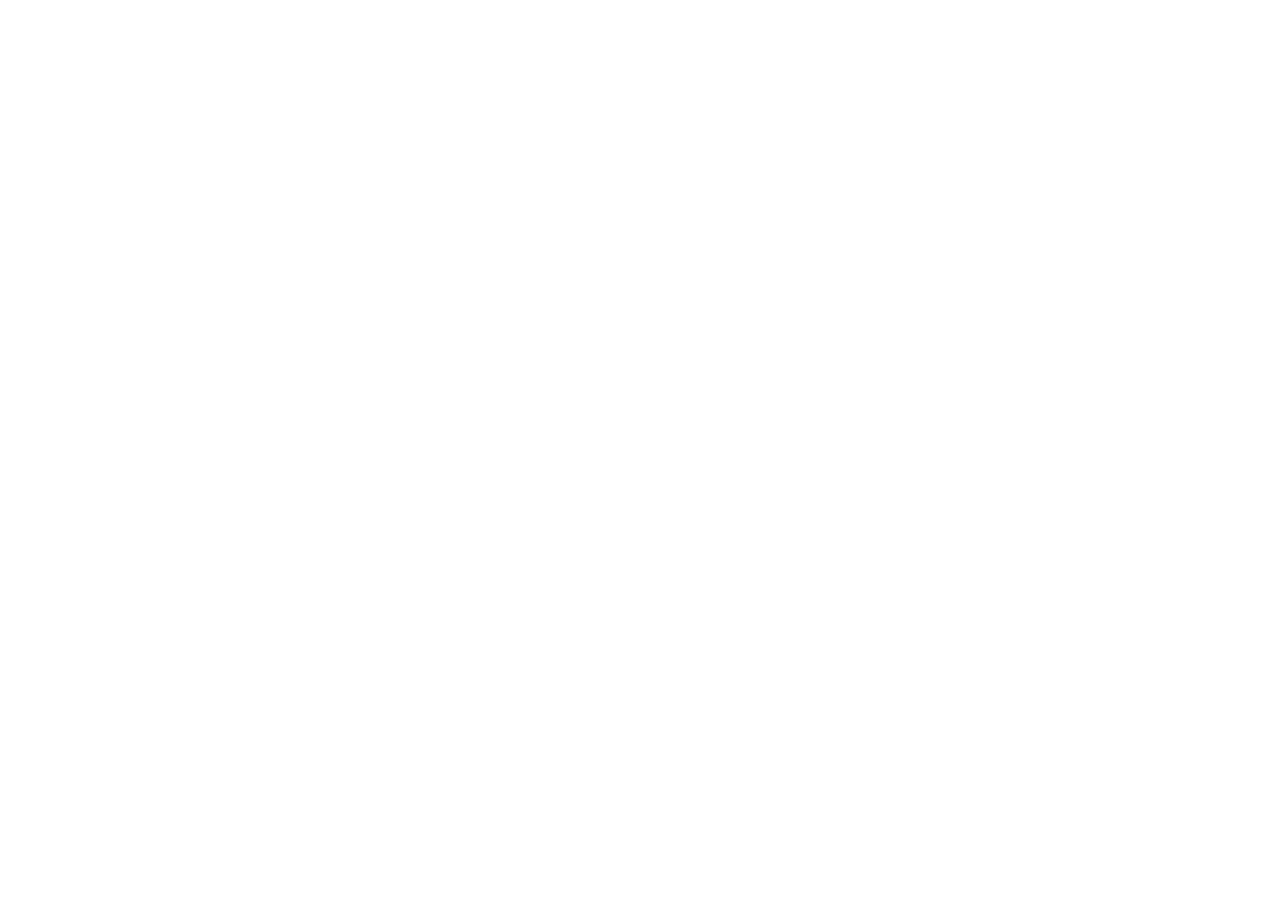
==== dextras/dextra04/teste.html @ ccdc40f4 "testando as caixas" ====
<!DOCTYPE html>
<html lang="pt-br">
<head>
    <meta charset="UTF-8">
    <meta http-equiv="X-UA-Compatible" content="IE=edge">
    <meta name="viewport" content="width=device-width, initial-scale=1.0">
    <title>Testando o Posicionamento de caixas</title>
    <style>
        header {
            background-color: black;
        }

        footer {
            background-color: black;
        }
    </style>
</head>
<body>
    <header>

    </header>

    <menu>

    </menu>

    <main>

    </main>

    <footer>

    </footer>
</body>
</html>
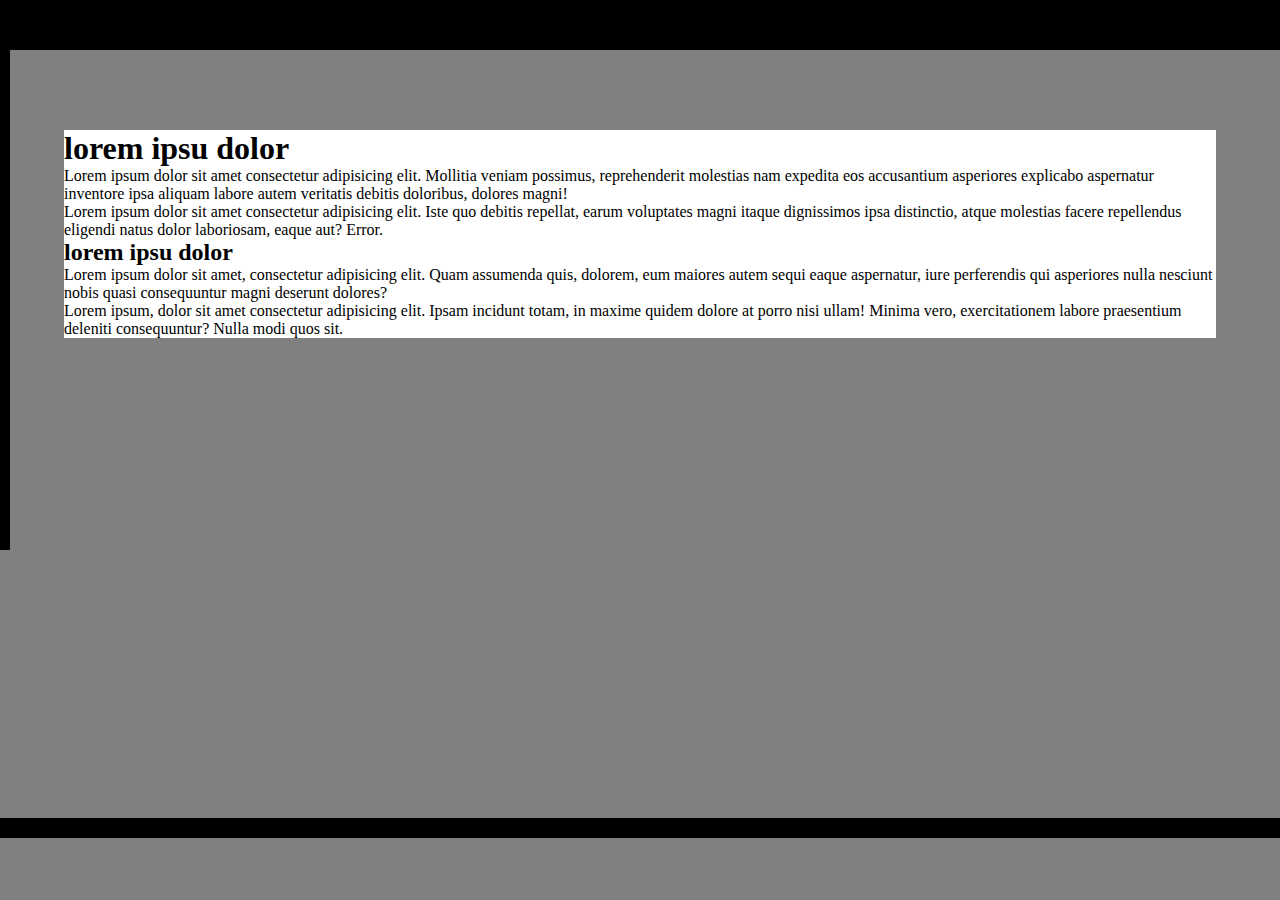
==== commit cf577635: "testando as caixas" ====
--- a/dextras/dextra04/teste.html
+++ b/dextras/dextra04/teste.html
@@ -6,18 +6,47 @@
     <meta name="viewport" content="width=device-width, initial-scale=1.0">
     <title>Testando o Posicionamento de caixas</title>
     <style>
+        * {
+            margin: 0px;
+            padding: 0px;
+        }
+
+        body {
+            background-color: gray;
+        }
+
         header {
             background-color: black;
+            width: 100%;
+            height: 50px;
+        }
+
+        menu {
+            background-color: black;
+            width: 10px;
+            height: 500px;
+        }
+
+        main {
+            position: relative;
+            background-color: white;
+            width: 90%;
+            margin: 30px auto;
+            bottom: 450px;
         }
 
         footer {
             background-color: black;
+            width: 100%;
+            height: 20px;
         }
     </style>
 </head>
 <body>
     <header>
-
+        <h1>
+            lorem ipsu dolor
+        </h1>
     </header>
 
     <menu>
@@ -25,7 +54,29 @@
     </menu>
 
     <main>
+        <article>
+            <h1>
+                lorem ipsu dolor
+            </h1>
 
+            <p>
+                Lorem ipsum dolor sit amet consectetur adipisicing elit. Mollitia veniam possimus, reprehenderit molestias nam expedita eos accusantium asperiores explicabo aspernatur inventore ipsa aliquam labore autem veritatis debitis doloribus, dolores magni!
+            </p>
+
+            <p>Lorem ipsum dolor sit amet consectetur adipisicing elit. Iste quo debitis repellat, earum voluptates magni itaque dignissimos ipsa distinctio, atque molestias facere repellendus eligendi natus dolor laboriosam, eaque aut? Error.</p>
+
+            <h2>
+                lorem ipsu dolor
+            </h2>
+
+            <p>
+                Lorem ipsum dolor sit amet, consectetur adipisicing elit. Quam assumenda quis, dolorem, eum maiores autem sequi eaque aspernatur, iure perferendis qui asperiores nulla nesciunt nobis quasi consequuntur magni deserunt dolores?
+            </p>
+
+            <p>
+                Lorem ipsum, dolor sit amet consectetur adipisicing elit. Ipsam incidunt totam, in maxime quidem dolore at porro nisi ullam! Minima vero, exercitationem labore praesentium deleniti consequuntur? Nulla modi quos sit.
+            </p>
+        </article>
     </main>
 
     <footer>
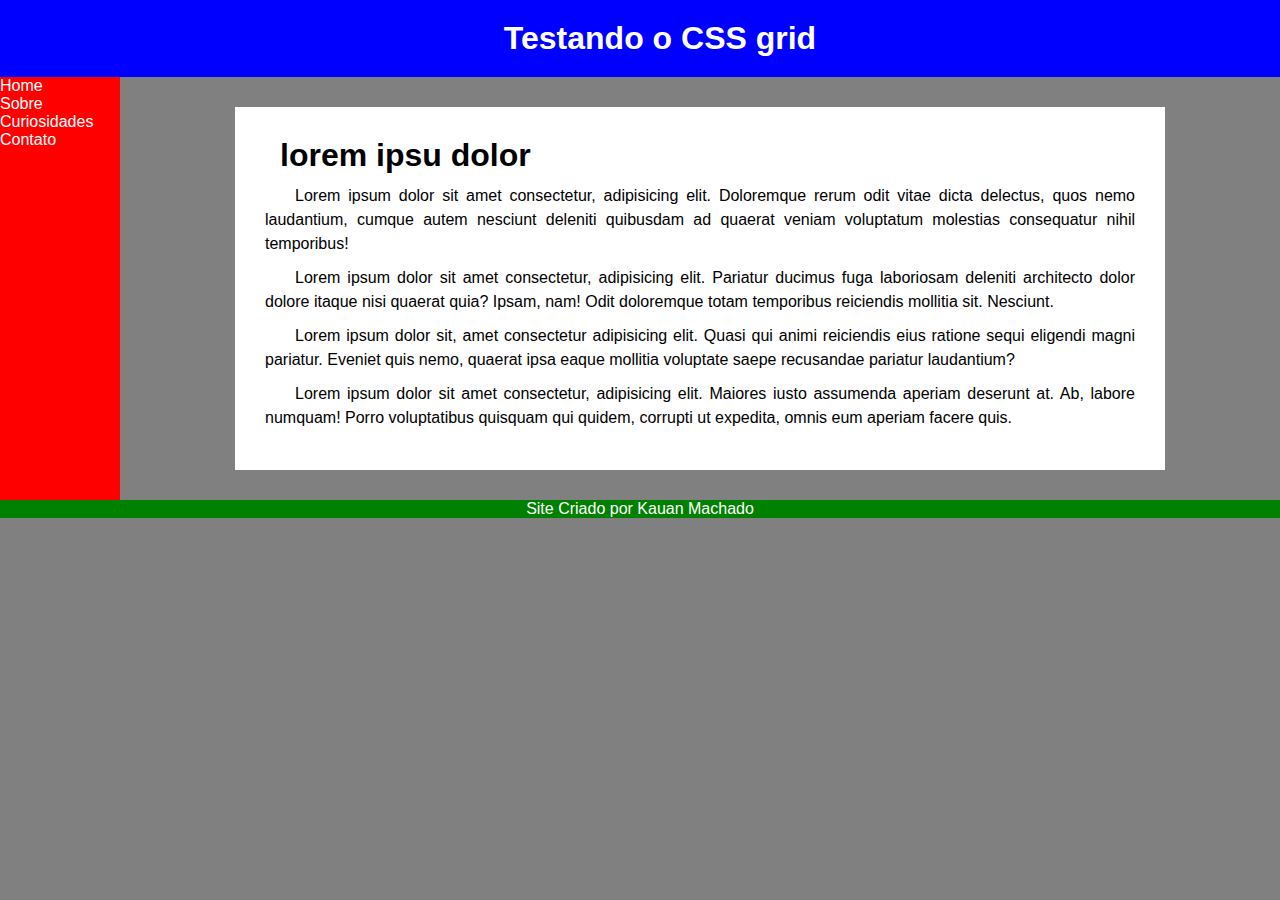
==== commit 19e0775f: "Aprendendo a Usar CSS grid" ====
--- a/dextras/dextra04/teste.html
+++ b/dextras/dextra04/teste.html
@@ -7,50 +7,84 @@
     <title>Testando o Posicionamento de caixas</title>
     <style>
         * {
+            font-family: Arial, Helvetica, sans-serif;
             margin: 0px;
             padding: 0px;
         }
 
         body {
+            display: grid;
+            grid-template-columns: 0fr 1fr;
+            grid-template-areas: "h h"
+            "me ma"
+            "f f";
             background-color: gray;
         }
 
         header {
-            background-color: black;
+            background-color: blue;
+            color: white;
+            text-align: center;
             width: 100%;
-            height: 50px;
+            padding: 20px;
+            grid-area: h;
         }
 
         menu {
-            background-color: black;
-            width: 10px;
-            height: 500px;
+            background-color: red;
+            color: white;
+            width: 120px;
+            grid-area: me;
+        }
+
+        menu ul {
+            list-style-position: inside;
+            list-style-type: none;
         }
 
         main {
-            position: relative;
             background-color: white;
-            width: 90%;
+            width: 75%;
             margin: 30px auto;
-            bottom: 450px;
+            padding: 30px;
+            grid-area: ma;
+        }
+
+        main h1, h2 {
+            text-indent: 15px;
+            margin-bottom: 10px;
+        }
+
+        main p {
+            text-align: justify;
+            text-indent: 30px;
+            line-height: 1.5em;
+            margin-bottom: 10px;
         }
 
         footer {
-            background-color: black;
+            background-color: green;
+            color: white;
+            text-align: center;
             width: 100%;
-            height: 20px;
+            grid-area: f;
         }
     </style>
 </head>
 <body>
     <header>
         <h1>
-            lorem ipsu dolor
+            Testando o CSS grid
         </h1>
     </header>
 
     <menu>
-
+        <ul>
+            <li>Home</li>
+            <li>Sobre</li>
+            <li>Curiosidades</li>
+            <li>Contato</li>
+        </ul>
     </menu>
 
     <main>
@@ -60,27 +94,27 @@
             </h1>
 
             <p>
-                Lorem ipsum dolor sit amet consectetur adipisicing elit. Mollitia veniam possimus, reprehenderit molestias nam expedita eos accusantium asperiores explicabo aspernatur inventore ipsa aliquam labore autem veritatis debitis doloribus, dolores magni!
-            </p>
-
-            <p>Lorem ipsum dolor sit amet consectetur adipisicing elit. Iste quo debitis repellat, earum voluptates magni itaque dignissimos ipsa distinctio, atque molestias facere repellendus eligendi natus dolor laboriosam, eaque aut? Error.</p>
-
-            <h2>
-                lorem ipsu dolor
-            </h2>
-
-            <p>
-                Lorem ipsum dolor sit amet, consectetur adipisicing elit. Quam assumenda quis, dolorem, eum maiores autem sequi eaque aspernatur, iure perferendis qui asperiores nulla nesciunt nobis quasi consequuntur magni deserunt dolores?
+                Lorem ipsum dolor sit amet consectetur, adipisicing elit. Doloremque rerum odit vitae dicta delectus, quos nemo laudantium, cumque autem nesciunt deleniti quibusdam ad quaerat veniam voluptatum molestias consequatur nihil temporibus!
             </p>
 
             <p>
-                Lorem ipsum, dolor sit amet consectetur adipisicing elit. Ipsam incidunt totam, in maxime quidem dolore at porro nisi ullam! Minima vero, exercitationem labore praesentium deleniti consequuntur? Nulla modi quos sit.
+                Lorem ipsum dolor sit amet consectetur, adipisicing elit. Pariatur ducimus fuga laboriosam deleniti architecto dolor dolore itaque nisi quaerat quia? Ipsam, nam! Odit doloremque totam temporibus reiciendis mollitia sit. Nesciunt.
+            </p>
+
+            <p>
+                Lorem ipsum dolor sit, amet consectetur adipisicing elit. Quasi qui animi reiciendis eius ratione sequi eligendi magni pariatur. Eveniet quis nemo, quaerat ipsa eaque mollitia voluptate saepe recusandae pariatur laudantium?
+            </p>
+            
+            <p>
+                Lorem ipsum dolor sit amet consectetur, adipisicing elit. Maiores iusto assumenda aperiam deserunt at. Ab, labore numquam! Porro voluptatibus quisquam qui quidem, corrupti ut expedita, omnis eum aperiam facere quis.
             </p>
         </article>
     </main>
 
     <footer>
-
+        <p>
+            Site Criado por Kauan Machado
+        </p>
     </footer>
 </body>
 </html>